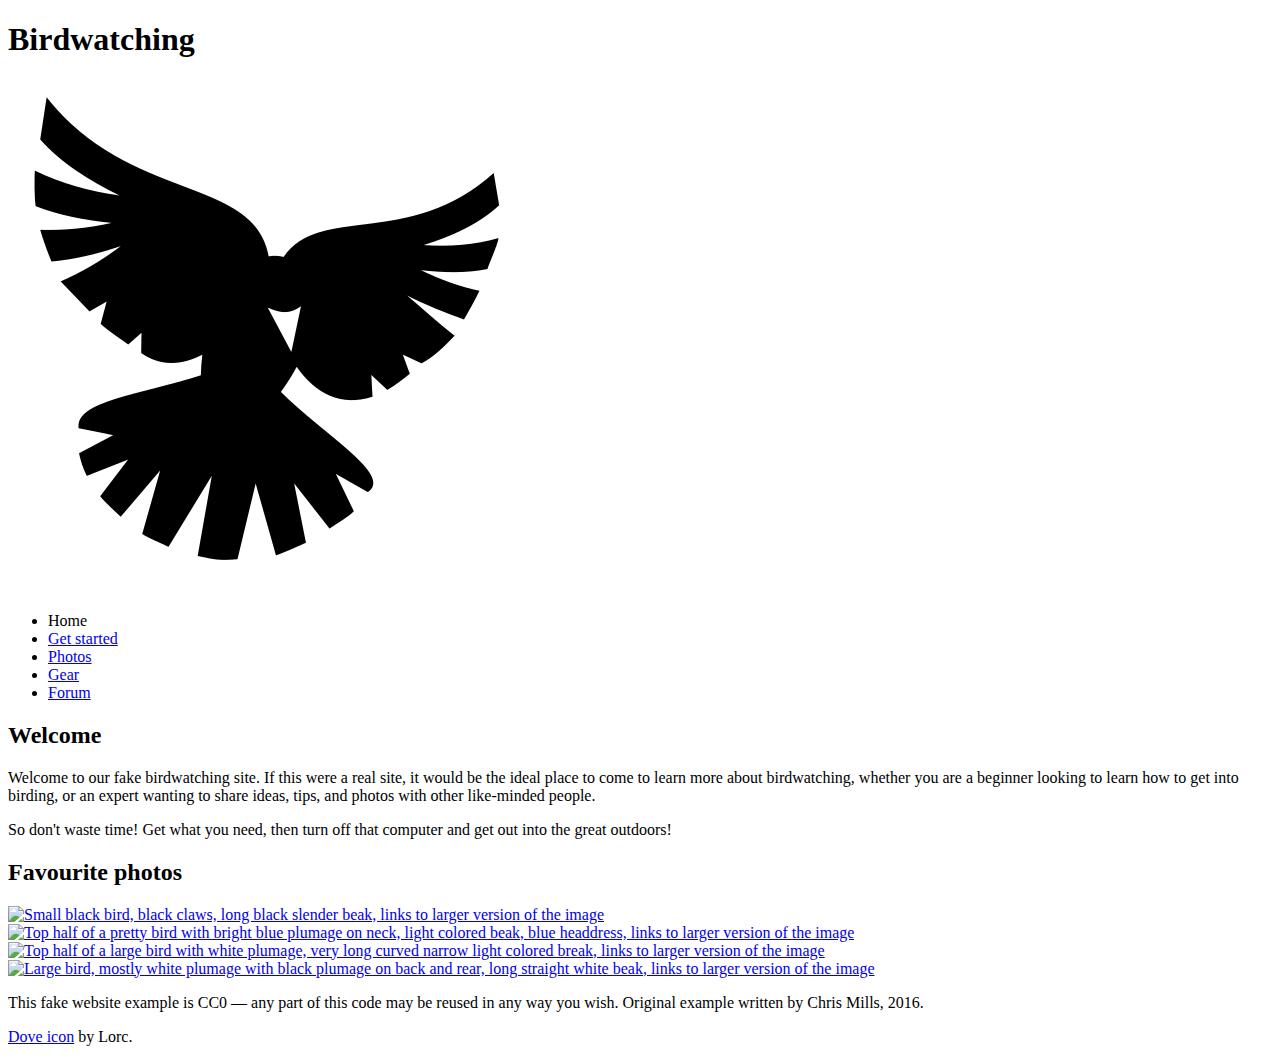
==== week04/index.html @ 5f1be48d "1st inspection" ====
<!DOCTYPE html>
<html>
  <head>
    <meta charset="utf-8">
    <title>Birdwatching</title>
    <link href="https://fonts.googleapis.com/css?family=Roboto+Condensed:300|Cinzel+Decorative:700" rel="stylesheet">

    <!--[if lt IE 9]>
      <script src="//html5shiv.googlecode.com/svn/trunk/html5.js"></script>
    <![endif]-->
  </head>

  <body>

      <h1>Birdwatching</h1>
      <img src="dove.png" alt="a simple dove logo">


      <ul>
        <li><span>Home</span></li>
        <li><a href="#">Get started</a></li>
        <li><a href="#">Photos</a></li>
        <li><a href="#">Gear</a></li>
        <li><a href="#">Forum</a></li>
      </ul>


      <h2>Welcome</h2>

      <p>Welcome to our fake birdwatching site. If this were a real site, it would be the ideal place to come to learn more about birdwatching, whether you are a beginner looking to learn how to get into birding, or an expert wanting to share ideas, tips, and photos with other like-minded people.</p>

      <p>So don't waste time! Get what you need, then turn off that computer and get out into the great outdoors!</p>

      <h2>Favourite photos</h2>

      <a href="favorite-1.jpg"><img src="favorite-1_th.jpg" alt="Small black bird, black claws, long black slender beak, links to larger version of the image"></a>
      <a href="favorite-2.jpg"><img src="favorite-2_th.jpg" alt="Top half of a pretty bird with bright blue plumage on neck, light colored beak, blue headdress, links to larger version of the image"></a>
      <a href="favorite-3.jpg"><img src="favorite-3_th.jpg" alt="Top half of a large bird with white plumage, very long curved narrow light colored break, links to larger version of the image"></a>
      <a href="favorite-4.jpg"><img src="favorite-4_th.jpg" alt="Large bird, mostly white plumage with black plumage on back and rear, long straight white beak, links to larger version of the image"></a>


      <p>This fake website example is CC0 — any part of this code may be reused in any way you wish. Original example written by Chris Mills, 2016.</p>

      <p><a href="http://game-icons.net/lorc/originals/dove.html">Dove icon</a> by Lorc.</p>

  </body>
</html>
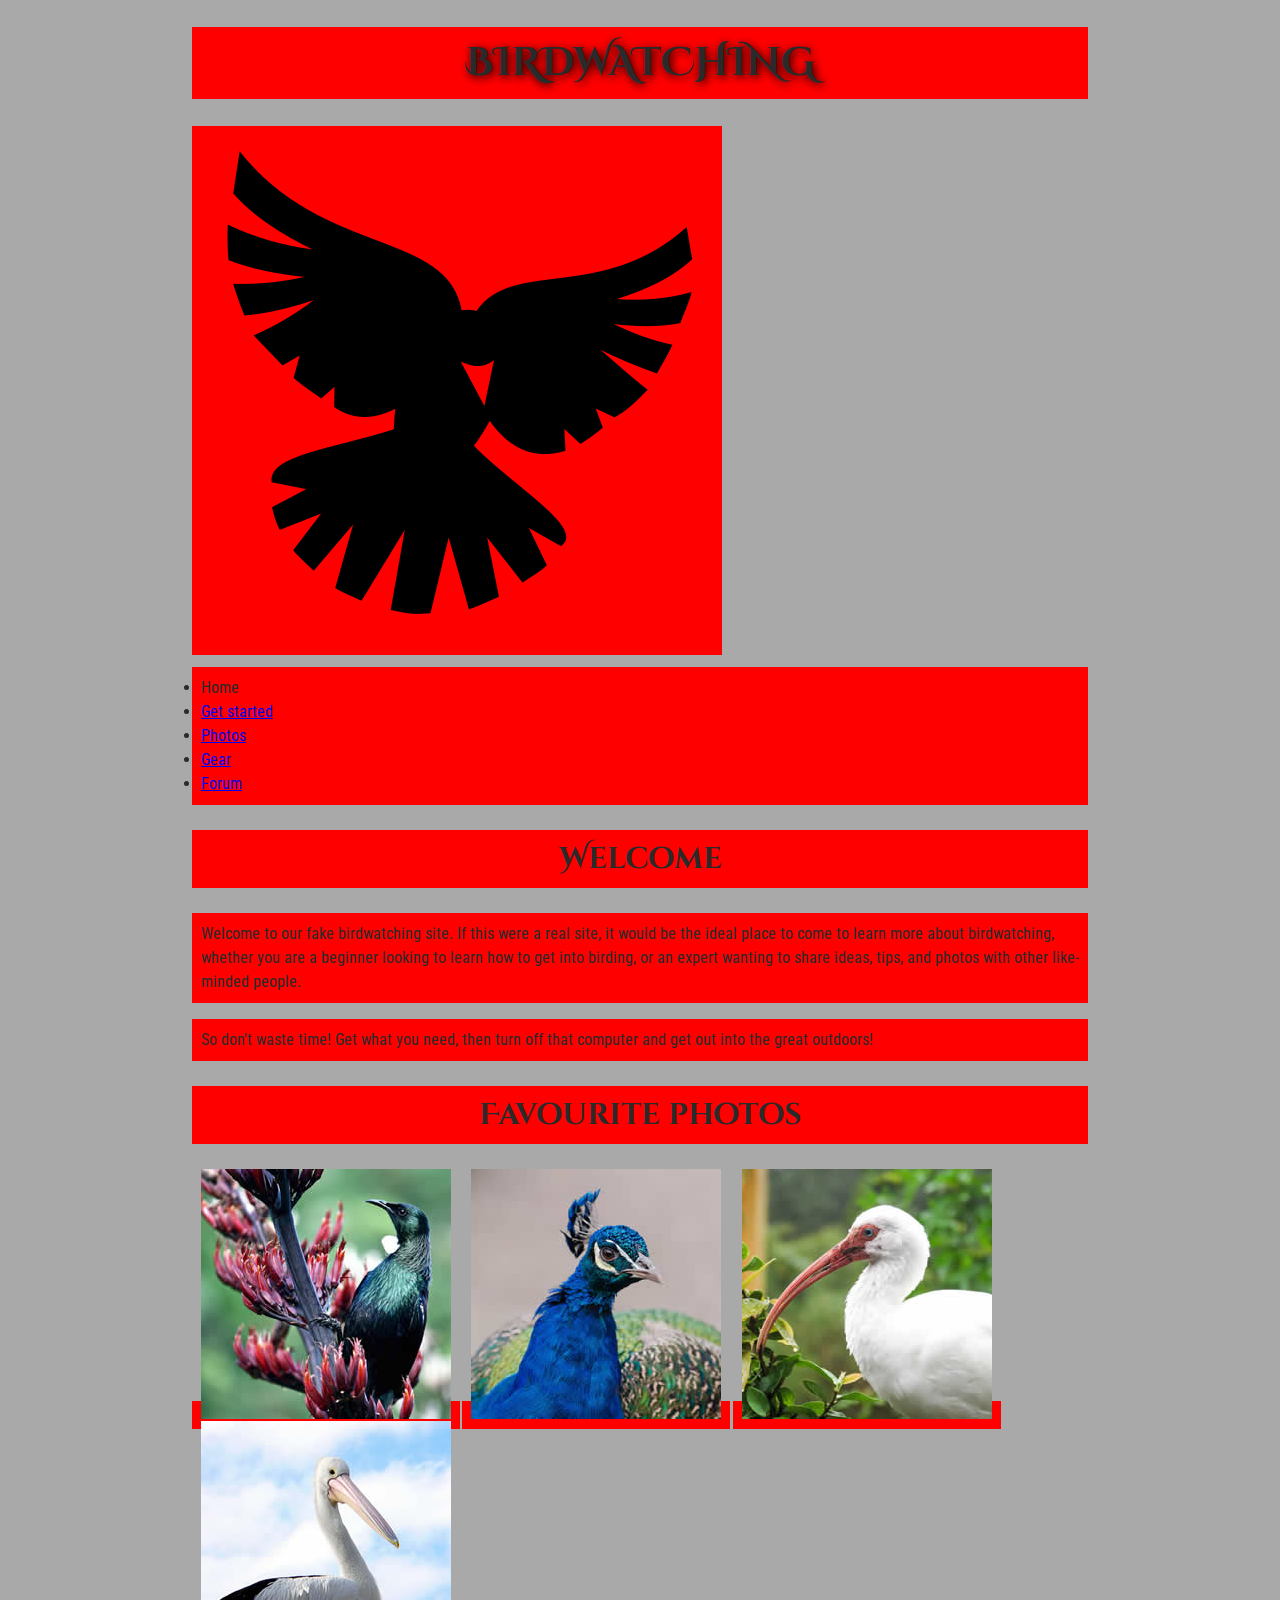
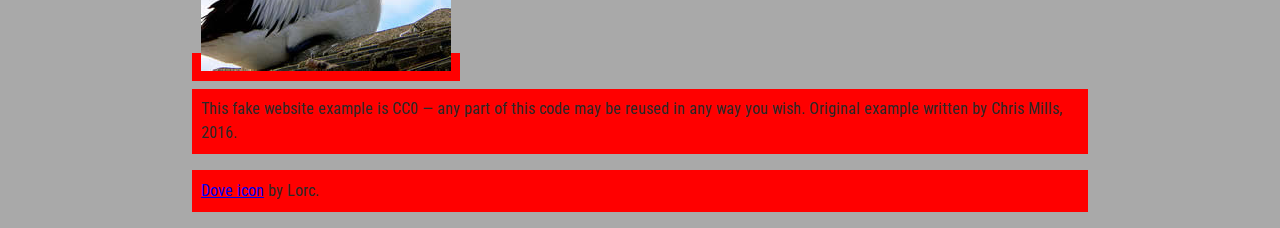
==== commit e23d4520: "added stylesheet" ====
--- a/week04/index.html
+++ b/week04/index.html
@@ -4,7 +4,7 @@
     <meta charset="utf-8">
     <title>Birdwatching</title>
     <link href="https://fonts.googleapis.com/css?family=Roboto+Condensed:300|Cinzel+Decorative:700" rel="stylesheet">
-
+    <link rel="stylesheet" href="style.css">
     <!--[if lt IE 9]>
       <script src="//html5shiv.googlecode.com/svn/trunk/html5.js"></script>
     <![endif]-->
--- a/week04/style.css
+++ b/week04/style.css
@@ -0,0 +1,138 @@
+/* || General setup */
+
+html, body {
+    margin: 0;
+    padding: 0;
+  }
+  
+  html {
+    font-size: 10px;
+    background-color: #a9a9a9;
+  }
+  
+  body {
+    width: 70%;
+    min-width: 800px;
+    margin: 0 auto;
+  }
+  
+  /* || typography */
+  
+  h1, h2, h3 {
+    font-family: 'Cinzel Decorative', cursive;
+    color: #2a2a2a;
+  }
+  
+  p, input, li {
+    font-family: 'Roboto Condensed', sans-serif;
+    color: #2a2a2a;
+  }
+  
+  h1 {
+    font-size: 4rem;
+    text-align: center;
+    text-shadow: 2px 2px 10px black;
+  }
+  
+  h2 {
+    font-size: 3rem;
+    text-align: center;
+  }
+  
+  h3 {
+    font-size: 2.2rem;
+  }
+  
+  p, li {
+    font-size: 1.6rem;
+    line-height: 1.5;
+  }
+  
+  /* || header layout */
+  
+  header {
+    margin-bottom: 10px;
+    display: flex;
+    flex-flow: row wrap;
+  }
+  
+  body > * {
+    background-color: red;
+    padding: 1%;
+  }
+  
+  main, header, nav, article, aside, footer, section {
+    background-color: rgba(0,255,0,0.5);
+    padding: 1%;
+  }
+  
+  h1 {
+    flex: 5;
+    text-transform: uppercase;
+  }
+  
+  header img {
+    display: block;
+    height: 60px;
+    padding-top: 20.15px;
+  }
+  
+  nav {
+    height: 50px;
+    flex: 100%;
+    display: flex;
+  }
+  
+  nav ul {
+    padding: 0;
+    list-style-type: none;
+    flex: 2;
+    display: flex;
+  }
+  
+  nav li {
+    display: inline;
+    text-align: center;
+    flex: 1;
+  }
+  
+  nav a, nav span {
+    display: inline-block;
+    font-size: 2rem;
+    height: 3rem;
+    line-height: 1.7;
+    text-transform: uppercase;
+    text-decoration: none;
+    color: black;
+  
+  }
+  
+  /* || main layout */
+  
+  main {
+    display: flex;
+  }
+  
+  article, section {
+    flex: 4;
+  }
+  
+  aside {
+    flex: 1;
+    margin-left: 10px;
+    padding: 1%;
+  }
+  
+  aside a {
+    display: block;
+    float: left;
+    width: 50%;
+  }
+  
+  aside img {
+    max-width: 100%;
+  }
+  
+  footer {
+    margin-top: 10px;
+  }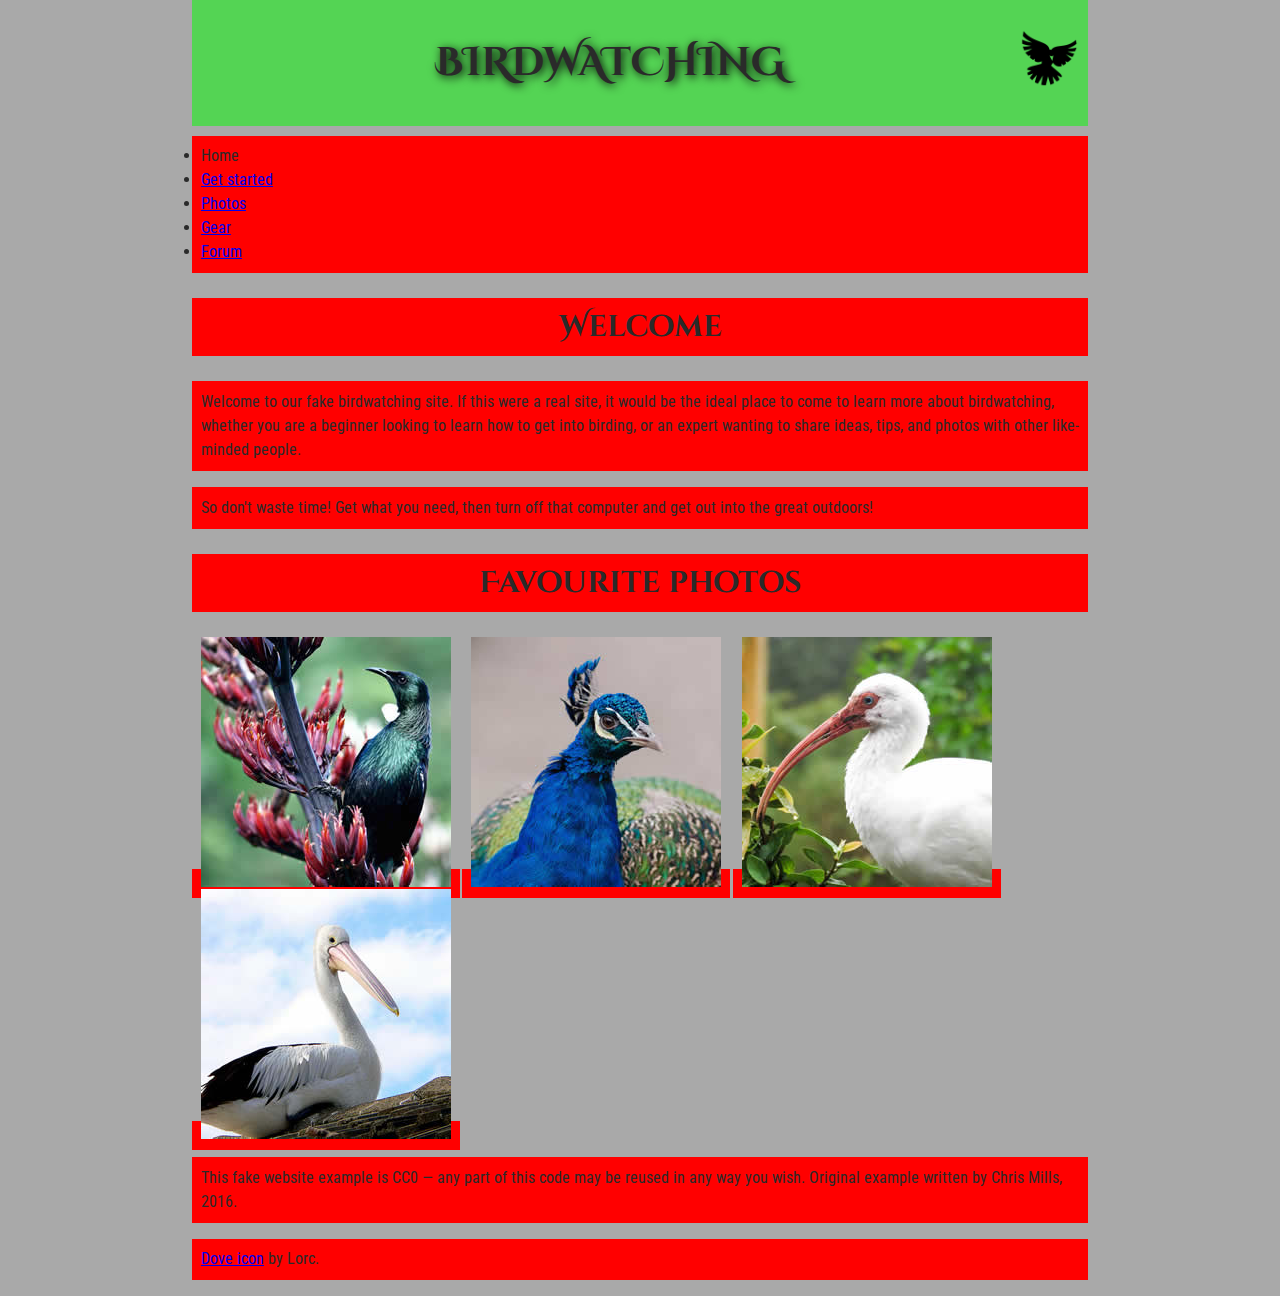
==== commit fed8903d: "nfd" ====
--- a/week04/index.html
+++ b/week04/index.html
@@ -11,10 +11,10 @@
   </head>
 
   <body>
-
+<header>
       <h1>Birdwatching</h1>
       <img src="dove.png" alt="a simple dove logo">
-
+    </header>
 
       <ul>
         <li><span>Home</span></li>
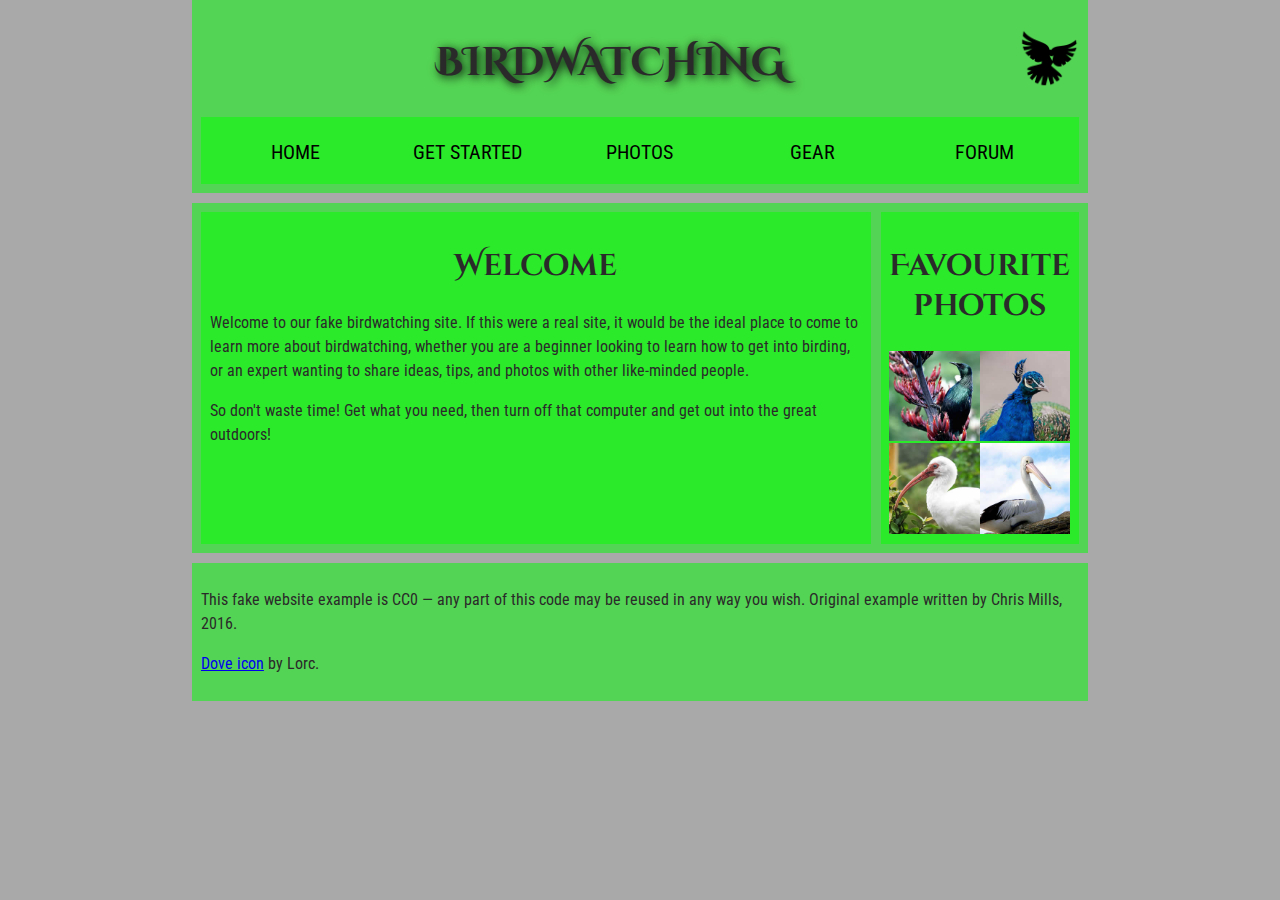
==== commit 0b70b278: "finished" ====
--- a/week04/index.html
+++ b/week04/index.html
@@ -4,7 +4,7 @@
     <meta charset="utf-8">
     <title>Birdwatching</title>
     <link href="https://fonts.googleapis.com/css?family=Roboto+Condensed:300|Cinzel+Decorative:700" rel="stylesheet">
-    <link rel="stylesheet" href="style.css">
+<link rel="stylesheet" href="style.css">
     <!--[if lt IE 9]>
       <script src="//html5shiv.googlecode.com/svn/trunk/html5.js"></script>
     <![endif]-->
@@ -14,8 +14,9 @@
 <header>
       <h1>Birdwatching</h1>
       <img src="dove.png" alt="a simple dove logo">
-    </header>
+    
 
+    <nav>
       <ul>
         <li><span>Home</span></li>
         <li><a href="#">Get started</a></li>
@@ -23,25 +24,29 @@
         <li><a href="#">Gear</a></li>
         <li><a href="#">Forum</a></li>
       </ul>
-
-
+    </nav>
+</header>
+    <main>
+      <article>
       <h2>Welcome</h2>
 
       <p>Welcome to our fake birdwatching site. If this were a real site, it would be the ideal place to come to learn more about birdwatching, whether you are a beginner looking to learn how to get into birding, or an expert wanting to share ideas, tips, and photos with other like-minded people.</p>
 
       <p>So don't waste time! Get what you need, then turn off that computer and get out into the great outdoors!</p>
-
+      </article>
+      <aside>
       <h2>Favourite photos</h2>
 
       <a href="favorite-1.jpg"><img src="favorite-1_th.jpg" alt="Small black bird, black claws, long black slender beak, links to larger version of the image"></a>
       <a href="favorite-2.jpg"><img src="favorite-2_th.jpg" alt="Top half of a pretty bird with bright blue plumage on neck, light colored beak, blue headdress, links to larger version of the image"></a>
       <a href="favorite-3.jpg"><img src="favorite-3_th.jpg" alt="Top half of a large bird with white plumage, very long curved narrow light colored break, links to larger version of the image"></a>
       <a href="favorite-4.jpg"><img src="favorite-4_th.jpg" alt="Large bird, mostly white plumage with black plumage on back and rear, long straight white beak, links to larger version of the image"></a>
-
-
+      </aside>
+    </main>
+<footer>
       <p>This fake website example is CC0 — any part of this code may be reused in any way you wish. Original example written by Chris Mills, 2016.</p>
 
       <p><a href="http://game-icons.net/lorc/originals/dove.html">Dove icon</a> by Lorc.</p>
-
+    </footer>
   </body>
 </html>